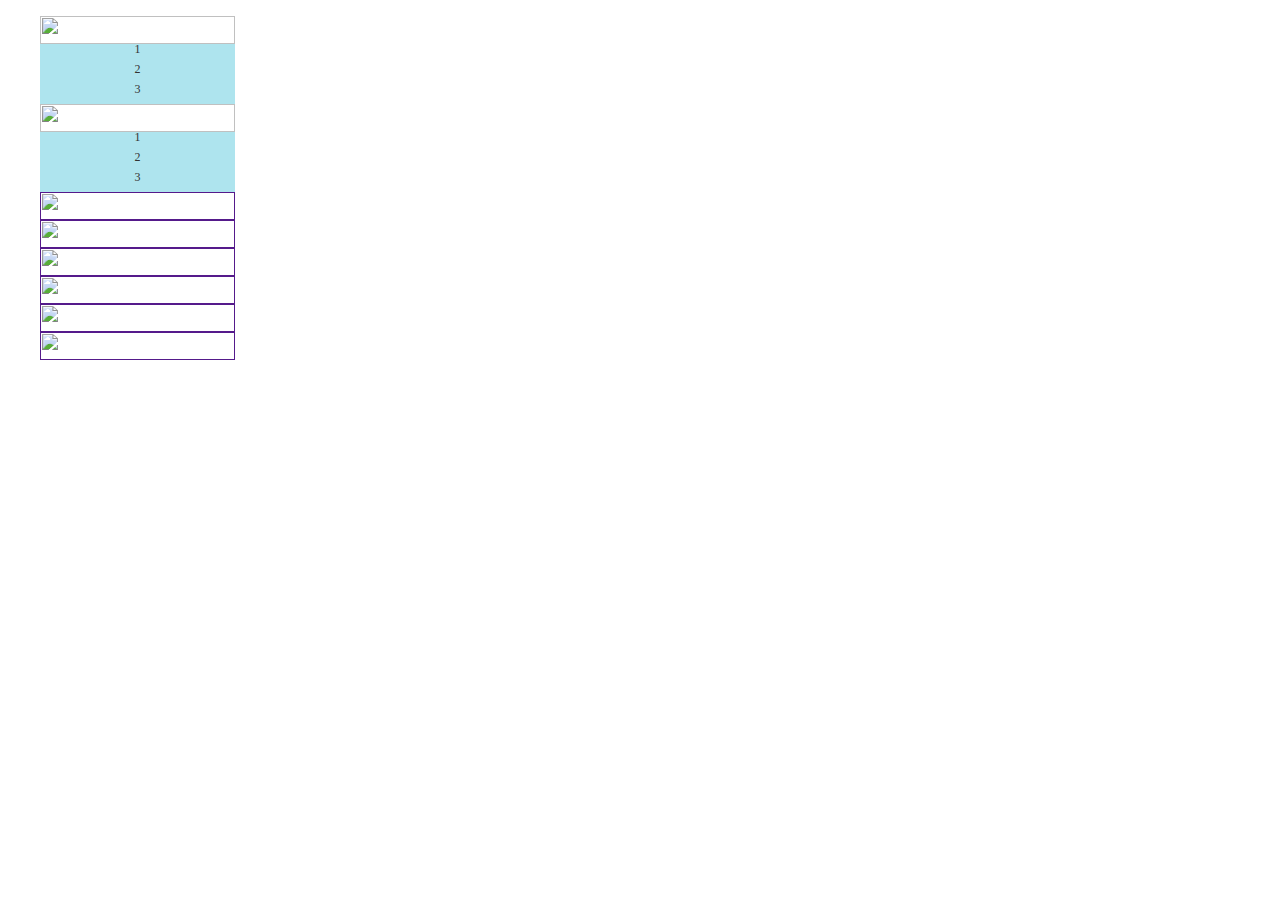
==== nav/index.html @ b31168c1 "Create index.html" ====
<!doctype html>
<html>
<head>
<meta charset="utf-8">
<title>HTML5 版菜单</title>
<style type="text/css">
body{
	margin:0px;
	}
nav ul li{
	list-style:none;
	width:195px;
	line-height:10px;
	}
nav ul li img{
	width:195px;
	height:28px;
	cursor:pointer;
	}
nav ul li #first{
	height:6px;
	background:url();
	}
nav ul li ul{
	display:inline;
	padding:0px;
	}
nav ul li ul li{
	height:20px;
	background-color:#aee4ee;
	font-size:12px;
	color:#333333;
	text-align:center;
	width:195px;
	}
nav ul li ul li a{
	font-size:12px;
	color:#333333;
	text-decoration:none;
	}
	
</style>
<script>
function init(){
	document.getElementById("submenu1").hidden==true;
	document.getElementById("submenu2").hidden=false;
	}
	
function nav_fill1()
{
	if(document.getElementById("submenu1").hidden===true)
		document.getElementById("submenu1").hidden=false;
		else
		 	document.getElementById("submenu1").hidden=true;
}
function nav_fill2()
{
	if(document.getElementById("submenu2").hidden===true)
		document.getElementById("submenu2").hidden=false;
		else
		 	document.getElementById("submenu2").hidden=true;
}
</script>
</head>

<body onload="init()">
<nav id="nav">
	<ul>
    	<li id="first"></li>
        <li><img src="" onclick="nav_fill1()"/></li>
        <li>
        	<nav id="submenu1">
            	<ul>
                	<li><a href="add_user1.html" target="mainFrame">1</a></li>
                    <li><a href="add_user2.html" target="mainFrame">2</a></li>
                    <li><a href="add_user3.html" target="mainFrame">3</a></li>
                </ul>
             </nav>
        </li>
        <li><img src="" onclike="nav_fill2()"/></li>
        <li>
        	<nav id="submenu2">
            	<ul>
                	<li><a href="add_city.html" target="mainFrame">1</a></li>
                    <li><a href="add_user2.html" target="mainFrame">2</a></li>
                    <li><a href="add_user3.html" target="mainFrame">3</a></li>
                </ul>
             </nav>
        </li>
        <li><a href=""><img src=""/></a></li>
        <li><a href=""><img src=""/></a></li>
        <li><a href=""><img src=""/></a></li>
        <li><a href=""><img src=""/></a></li>
        <li><a href=""><img src=""/></a></li>
        <li><a href=""><img src=""/></a></li>
  </ul>
</nav>      
</body>
</html>
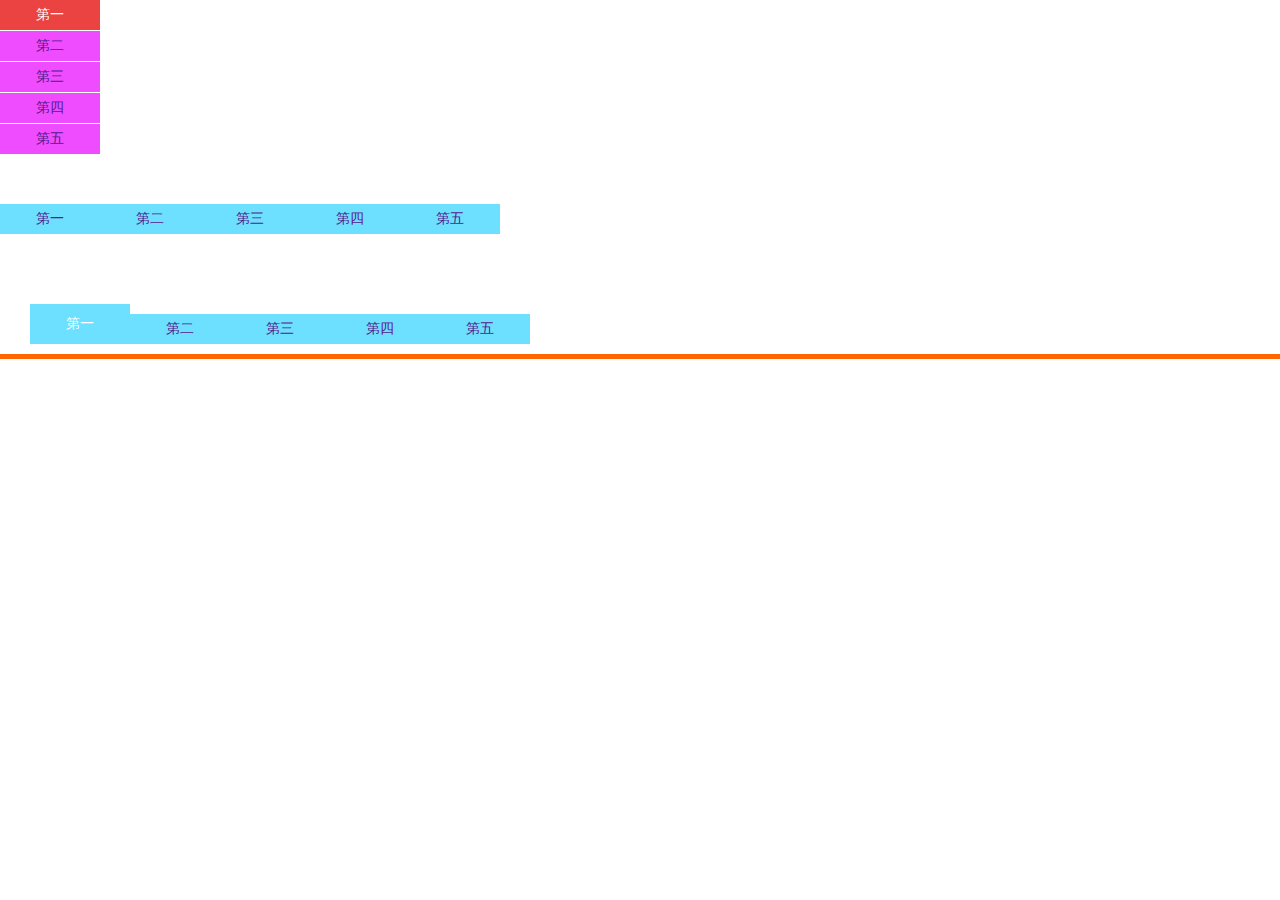
==== commit 79040122: "nav" ====
--- a/nav/index.html
+++ b/nav/index.html
@@ -1,99 +1,55 @@
-<!doctype html>
-<html>
-<head>
-<meta charset="utf-8">
-<title>HTML5 版菜单</title>
-<style type="text/css">
-body{
-	margin:0px;
-	}
-nav ul li{
-	list-style:none;
-	width:195px;
-	line-height:10px;
-	}
-nav ul li img{
-	width:195px;
-	height:28px;
-	cursor:pointer;
-	}
-nav ul li #first{
-	height:6px;
-	background:url();
-	}
-nav ul li ul{
-	display:inline;
-	padding:0px;
-	}
-nav ul li ul li{
-	height:20px;
-	background-color:#aee4ee;
-	font-size:12px;
-	color:#333333;
-	text-align:center;
-	width:195px;
-	}
-nav ul li ul li a{
-	font-size:12px;
-	color:#333333;
-	text-decoration:none;
-	}
-	
-</style>
-<script>
-function init(){
-	document.getElementById("submenu1").hidden==true;
-	document.getElementById("submenu2").hidden=false;
-	}
-	
-function nav_fill1()
-{
-	if(document.getElementById("submenu1").hidden===true)
-		document.getElementById("submenu1").hidden=false;
-		else
-		 	document.getElementById("submenu1").hidden=true;
-}
-function nav_fill2()
-{
-	if(document.getElementById("submenu2").hidden===true)
-		document.getElementById("submenu2").hidden=false;
-		else
-		 	document.getElementById("submenu2").hidden=true;
-}
-</script>
-</head>
-
-<body onload="init()">
-<nav id="nav">
-	<ul>
-    	<li id="first"></li>
-        <li><img src="" onclick="nav_fill1()"/></li>
-        <li>
-        	<nav id="submenu1">
-            	<ul>
-                	<li><a href="add_user1.html" target="mainFrame">1</a></li>
-                    <li><a href="add_user2.html" target="mainFrame">2</a></li>
-                    <li><a href="add_user3.html" target="mainFrame">3</a></li>
-                </ul>
-             </nav>
-        </li>
-        <li><img src="" onclike="nav_fill2()"/></li>
-        <li>
-        	<nav id="submenu2">
-            	<ul>
-                	<li><a href="add_city.html" target="mainFrame">1</a></li>
-                    <li><a href="add_user2.html" target="mainFrame">2</a></li>
-                    <li><a href="add_user3.html" target="mainFrame">3</a></li>
-                </ul>
-             </nav>
-        </li>
-        <li><a href=""><img src=""/></a></li>
-        <li><a href=""><img src=""/></a></li>
-        <li><a href=""><img src=""/></a></li>
-        <li><a href=""><img src=""/></a></li>
-        <li><a href=""><img src=""/></a></li>
-        <li><a href=""><img src=""/></a></li>
-  </ul>
-</nav>      
-</body>
-</html>
+<!DOCTYPE>
+<html>
+<head>
+<meta http-equiv="Content-Type" content="text/html;charset=utf-8"/>
+<title>导航菜单</title>
+<style>
+*{margin:0;padding:0;font-size:14px;}
+ .nav_1 ul{list-style:none;width:100px;}
+.nav_1 a{text-decoration: none;display:block;height:30px;line-height:30px;width:100px;background-color:#EF4CFF;margin-bottom:1px;text-align:center;}
+.nav_1 a:hover{background-color:#EB4242 ;color:#fff;}
+
+.nav_2 {margin-top:50px;}
+.nav_2 ul{list-style:none;}
+.nav_2 ul  li{float:left;}
+.nav_2 a{text-decoration: none;display:block;height:30px;line-height:30px;width:100px;background-color:#6DE0FF;margin-bottom:1px;text-align:center;}
+.nav_2 a:hover{background-color: ;color:#fff;width:180px;}
+
+.nav_3 ul{list-style:none;height:50px;border-bottom:5px solid #F60;padding-left:30px;}
+.nav_3 {margin-top:150px;}
+.nav_3 ul  li{float:left;margin-top:10px;}
+.nav_3 a{text-decoration: none;display:block;height:30px;line-height:30px;width:100px;background-color:#6DE0FF;margin-bottom:1px;text-align:center;}
+.nav_3 .on,.nav_3 a:hover{color:#fff;height:40px;margin-top:-10px;line-height:40px;}
+</style>
+
+</head>
+<body>
+<div class="nav_1">
+	<ul>
+		<li><a href="">第一</a></li>
+		<li><a href="">第二</a></li>
+		<li><a href="">第三</a></li>
+		<li><a href="">第四</a></li>
+		<li><a href="">第五</a></li>
+	</ul>
+</div>
+<div class="nav_2">
+		<ul>
+		<li><a href="">第一</a></li>
+		<li><a href="">第二</a></li>
+		<li><a href="">第三</a></li>
+		<li><a href="">第四</a></li>
+		<li><a href="">第五</a></li>
+	</ul>	
+</div>
+<div class="nav_3">
+		<ul>
+		<li><a href=""  class="on">第一</a></li>
+		<li><a href="">第二</a></li>
+		<li><a href="">第三</a></li>
+		<li><a href="">第四</a></li>
+		<li><a href="">第五</a></li>
+	</ul>	
+</div>
+</body>
+</html>